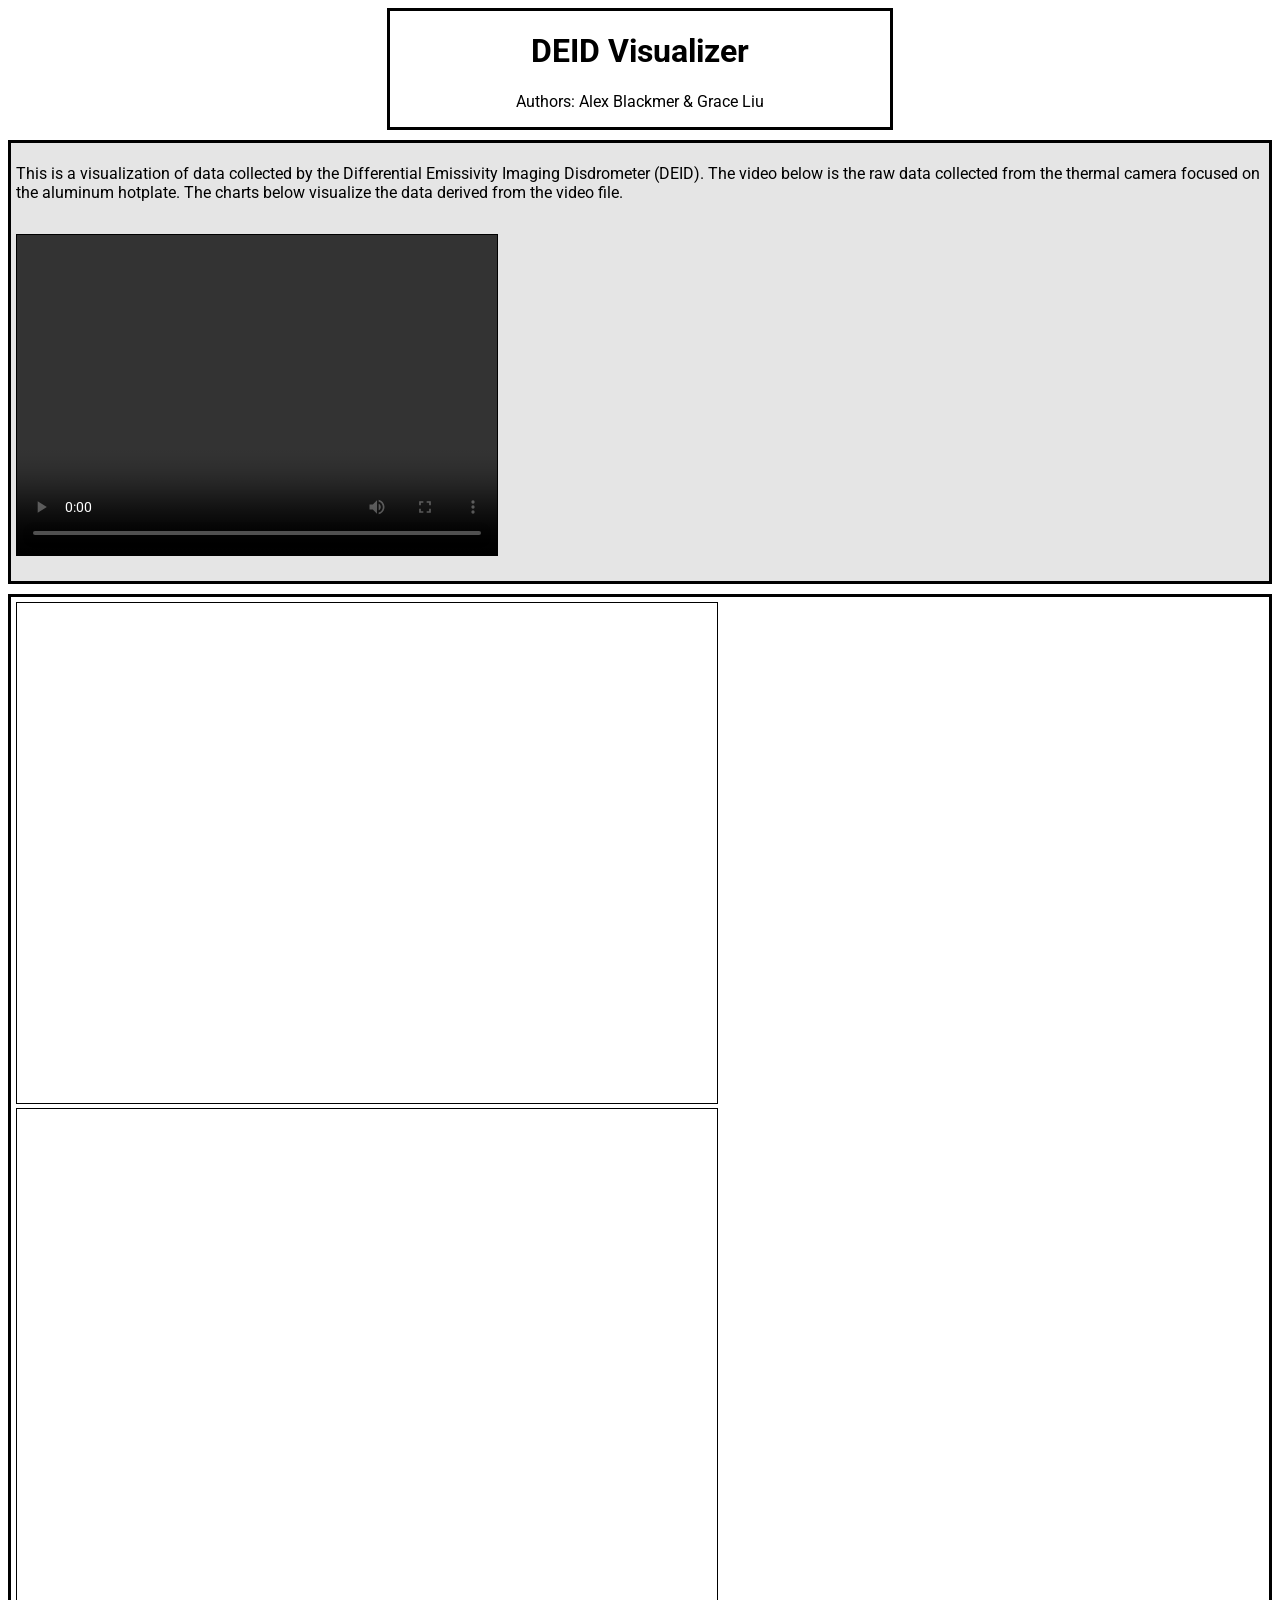
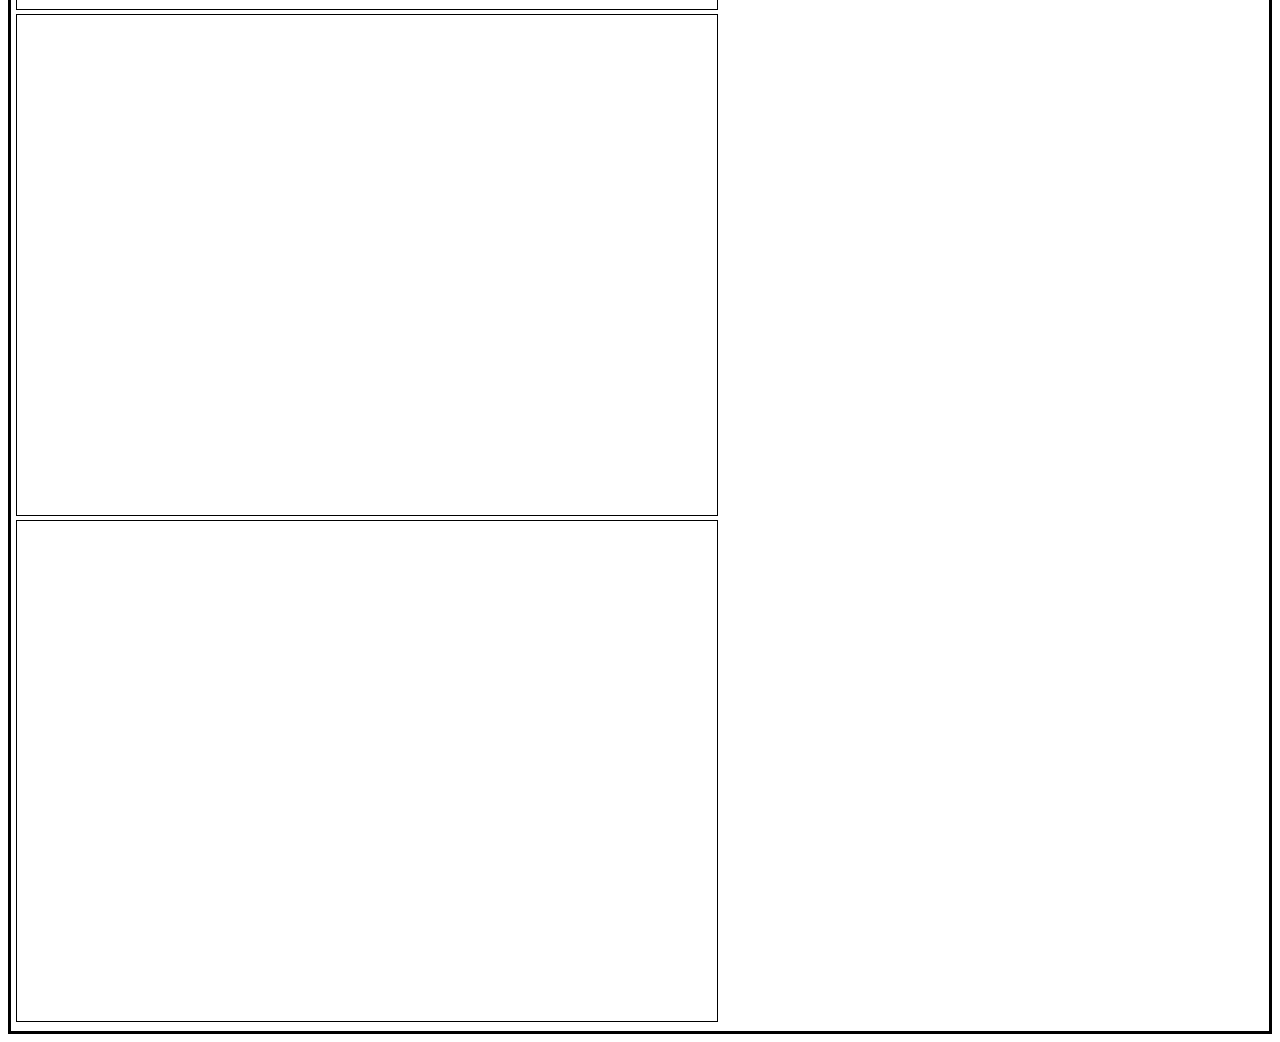
==== index.html @ 4140367d "Embedded video, added text, and added borders" ====
<!DOCTYPE html>
<html lang="en">

<head>
    <meta charset="UTF-8">
    <title>DEID Visualizer</title>

    <link rel="stylesheet" href="styles.css" />

    <script src="https://d3js.org/d3.v7.min.js"></script>
    <script src="https://d3js.org/d3-geo-projection.v4.js"></script>
    <script src="https://d3js.org/topojson.v3.js"></script>

    <script src="js/density-chart.js"></script>
    <script src="js/swe-chart.js"></script>
    <script src="js/acc-chart.js"></script>
    <script src="js/cursor.js"></script>
    <script src="js/density-height-chart.js"></script>
    <script src="js/script.js"></script>

</head>

<body>
    <div class="header">
        <h1>DEID Visualizer</h1>
        <p>Authors: Alex Blackmer & Grace Liu</p>
    </div>
    <div class = "row1">
        <p>
            This is a visualization of data collected by the Differential Emissivity Imaging Disdrometer (DEID).
            The video below is the raw data collected from the thermal camera focused on the aluminum hotplate.
            The charts below visualize the data derived from the video file.
        </p>
        <p>
            <video width="480" height="320" controls class = video>
                <source src="data/DEID-Video.MP4" type="video/mp4">
                Your browser does not support the video tag.
            </video>
        </p>
    </div>
    <div class = "row2">
        <div class="deid-div">
            <svg class="deid-chart" id="dh-chart">
            </svg>
        </div>
        <div class="deid-div">
            <svg class="deid-chart" id="density-chart">
            </svg>
        </div>
        <div class="deid-div">
            <svg class="deid-chart" id="acc-chart">
            </svg>
        </div>
        <div class="deid-div">
            <svg class="deid-chart" id="swe-chart">
            </svg>
        </div>

    </div>
</body>

</html>
---- styles.css ----
@import url('https://fonts.googleapis.com/css2?family=Roboto&display=swap');

* {
    font-family: 'Roboto', sans-serif;
}

.header {
    width: 500px;
    text-align: center;
    margin: auto auto 10px;
    border-style: solid;
}

.row1 {
    background-color: rgba(0, 0, 0, 0.1); /* Adjust the alpha value (0.5 in this example) for the desired opacity */
    display: flex;
    flex-wrap: wrap;
    padding: 5px; /* Add some padding to give space around the text */
    border-style: solid;
    margin: auto auto 10px;
}

.row2 {
    display: flex;
    flex-wrap: wrap;
    padding: 5px; /* Add some padding to give space around the text */
    border-style: solid;
}

.deid-chart {
    margin: auto auto;
    width: 700px;
    height: 500px;
    border-style: solid;
    border-width: 1px;
}

.video {
    border-style: solid;
    border-width: 1px;
    margin: auto;
}
.cursor-text {
    font-family: Roboto, sans-serif;
    font-size: 14px;
    fill: black;
}
.cursor-background {
    background-color: rgba(0, 0, 0, 0.1); /* Adjust the alpha value (0.5 in this example) for the desired opacity */
    padding: 2px; /* Add some padding to give space around the text */
}
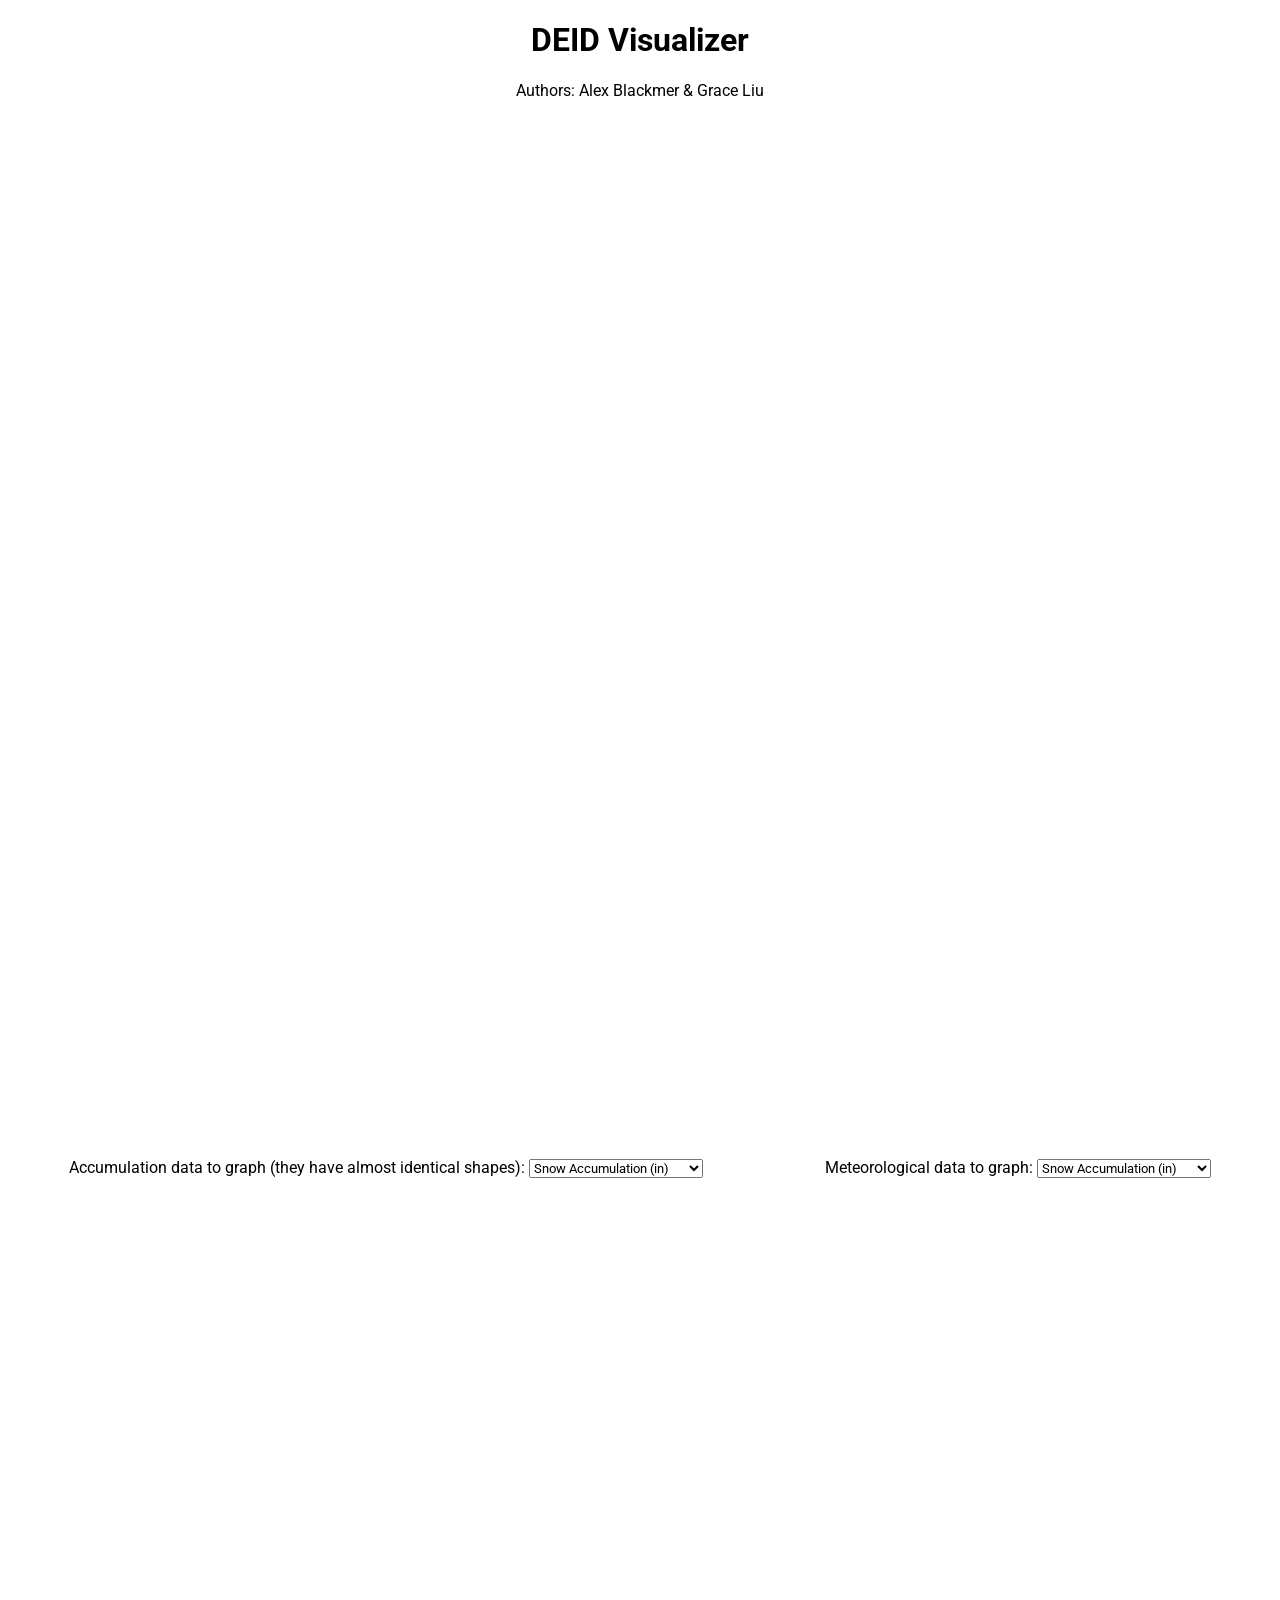
==== commit 2e1b1252: "Make accumulation graph toggleable" ====
--- a/index.html
+++ b/index.html
@@ -5,7 +5,7 @@
     <meta charset="UTF-8">
     <title>DEID Visualizer</title>
 
-    <link rel="stylesheet" href="styles.css" />
+    <link rel="stylesheet" href="styles.css"/>
 
     <script src="https://d3js.org/d3.v7.min.js"></script>
     <script src="https://d3js.org/d3-geo-projection.v4.js"></script>
@@ -21,42 +21,51 @@
 </head>
 
 <body>
-    <div class="header">
-        <h1>DEID Visualizer</h1>
-        <p>Authors: Alex Blackmer & Grace Liu</p>
+<div class="header">
+    <h1>DEID Visualizer</h1>
+    <p>Authors: Alex Blackmer & Grace Liu</p>
+</div>
+<div class="row">
+    <div class="deid-div">
+        <svg class="deid-chart" id="dh-chart">
+        </svg>
     </div>
-    <div class = "row1">
-        <p>
-            This is a visualization of data collected by the Differential Emissivity Imaging Disdrometer (DEID).
-            The video below is the raw data collected from the thermal camera focused on the aluminum hotplate.
-            The charts below visualize the data derived from the video file.
-        </p>
-        <p>
-            <video width="480" height="320" controls class = video>
-                <source src="data/DEID-Video.MP4" type="video/mp4">
-                Your browser does not support the video tag.
-            </video>
-        </p>
+    <div class="deid-div">
+        <svg class="deid-chart" id="density-chart">
+        </svg>
     </div>
-    <div class = "row2">
-        <div class="deid-div">
-            <svg class="deid-chart" id="dh-chart">
-            </svg>
-        </div>
-        <div class="deid-div">
-            <svg class="deid-chart" id="density-chart">
-            </svg>
-        </div>
-        <div class="deid-div">
-            <svg class="deid-chart" id="acc-chart">
-            </svg>
-        </div>
-        <div class="deid-div">
-            <svg class="deid-chart" id="swe-chart">
-            </svg>
-        </div>
+</div>
+<div class="row">
+    <div class="toggle">
+        <span>
+          <label>Accumulation data to graph (they have almost identical shapes):</label>
+          <select id="acc_data">
+            <option selected value="acc_snow">Snow Accumulation (in)</option>
+            <option value="acc_swe">Snow Water Equivalent (in)</option>
+          </select>
+        </span>
+    </div>
+    <div class="toggle">
+        <span>
+          <label>Meteorological data to graph:</label>
+          <select id="met_data">
+            <option selected value="acc_snow">Snow Accumulation (in)</option>
+            <option value="acc_swe">Snow Water Equivalent (in)</option>
+          </select>
+        </span>
+    </div>
+</div>
+<div class="row">
+    <div class="deid-div">
+        <svg class="deid-chart" id="acc-chart">
+        </svg>
+    </div>
+    <div class="deid-div">
+        <svg class="deid-chart" id="swe-chart">
+        </svg>
+    </div>
 
-    </div>
+</div>
 </body>
 
 </html>
--- a/styles.css
+++ b/styles.css
@@ -5,41 +5,27 @@
 }
 
 .header {
-    width: 500px;
+    width: 600px;
     text-align: center;
-    margin: auto auto 10px;
-    border-style: solid;
+    margin: auto auto 50px;
 }
 
-.row1 {
-    background-color: rgba(0, 0, 0, 0.1); /* Adjust the alpha value (0.5 in this example) for the desired opacity */
+.row {
     display: flex;
     flex-wrap: wrap;
-    padding: 5px; /* Add some padding to give space around the text */
-    border-style: solid;
-    margin: auto auto 10px;
-}
-
-.row2 {
-    display: flex;
-    flex-wrap: wrap;
-    padding: 5px; /* Add some padding to give space around the text */
-    border-style: solid;
+    justify-content: center;
 }
 
 .deid-chart {
-    margin: auto auto;
+    margin: auto;
     width: 700px;
     height: 500px;
-    border-style: solid;
-    border-width: 1px;
 }
 
-.video {
-    border-style: solid;
-    border-width: 1px;
+.toggle {
     margin: auto;
 }
+
 .cursor-text {
     font-family: Roboto, sans-serif;
     font-size: 14px;
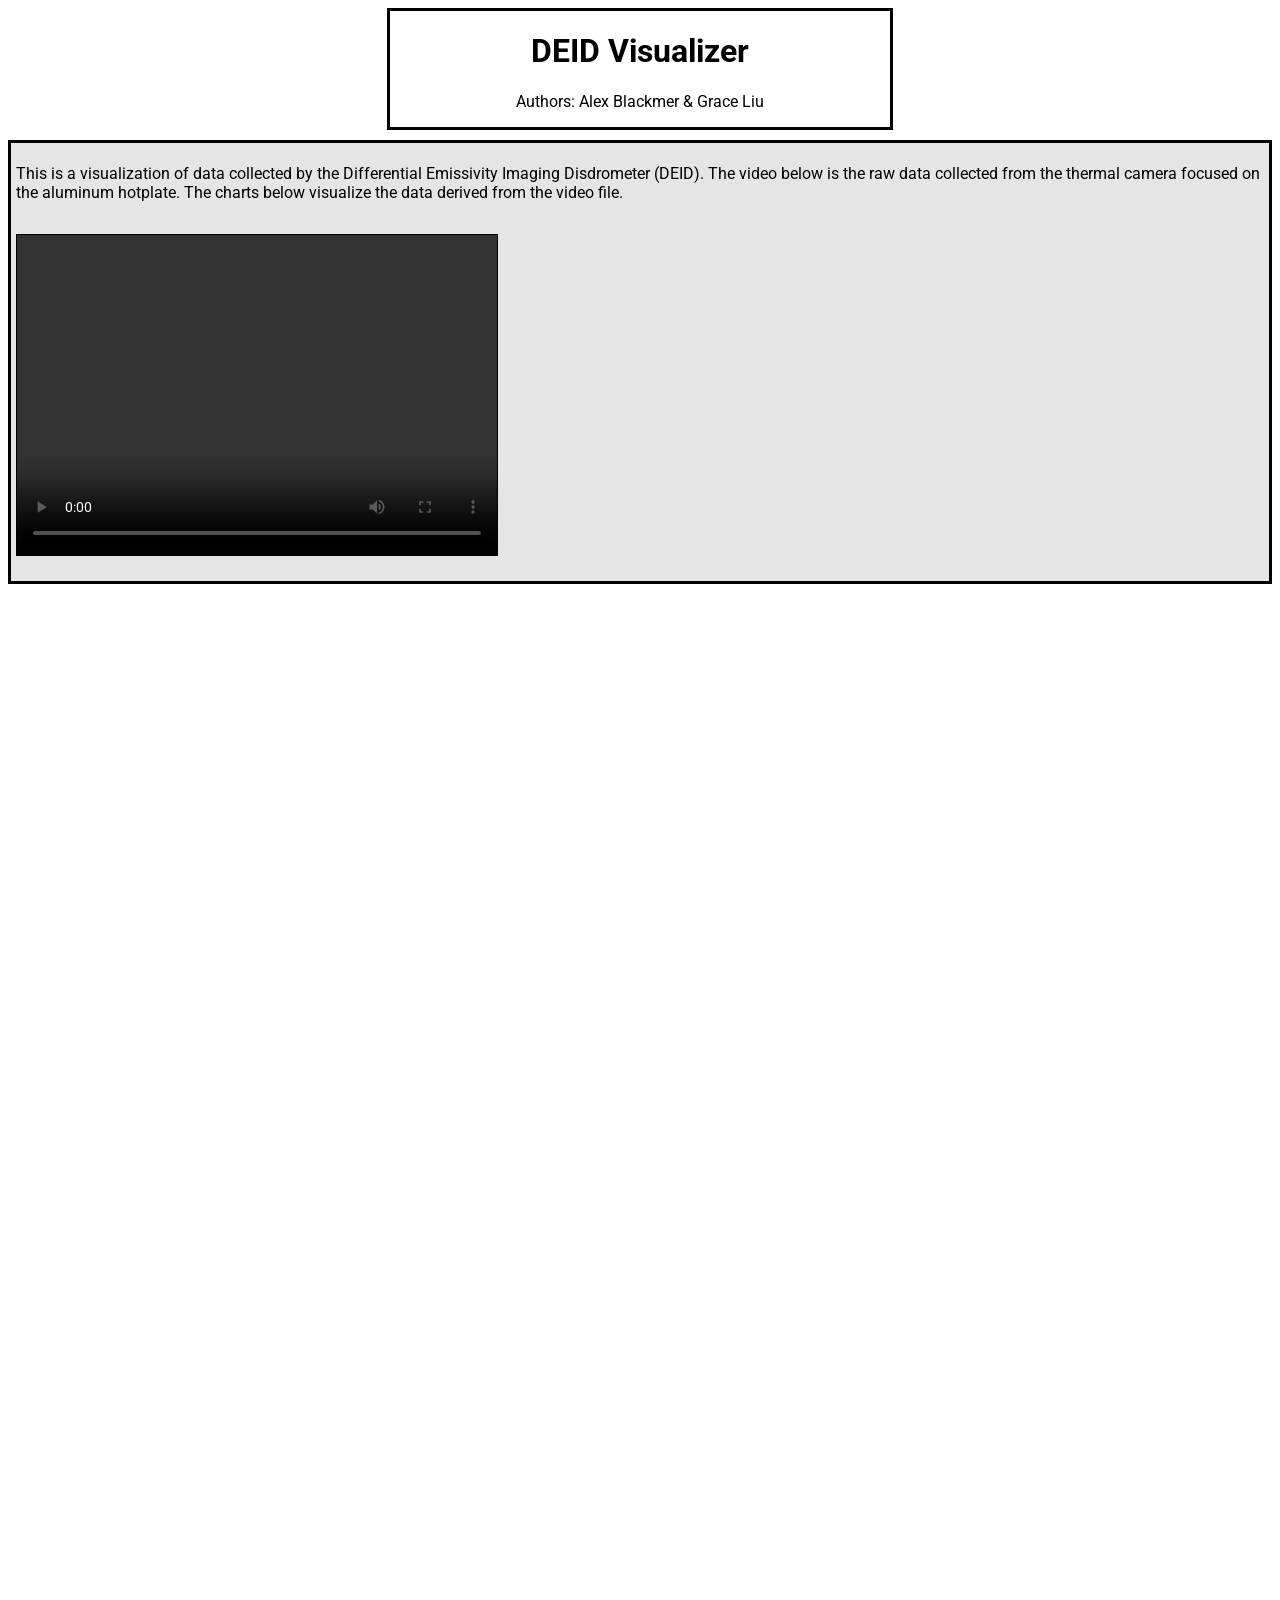
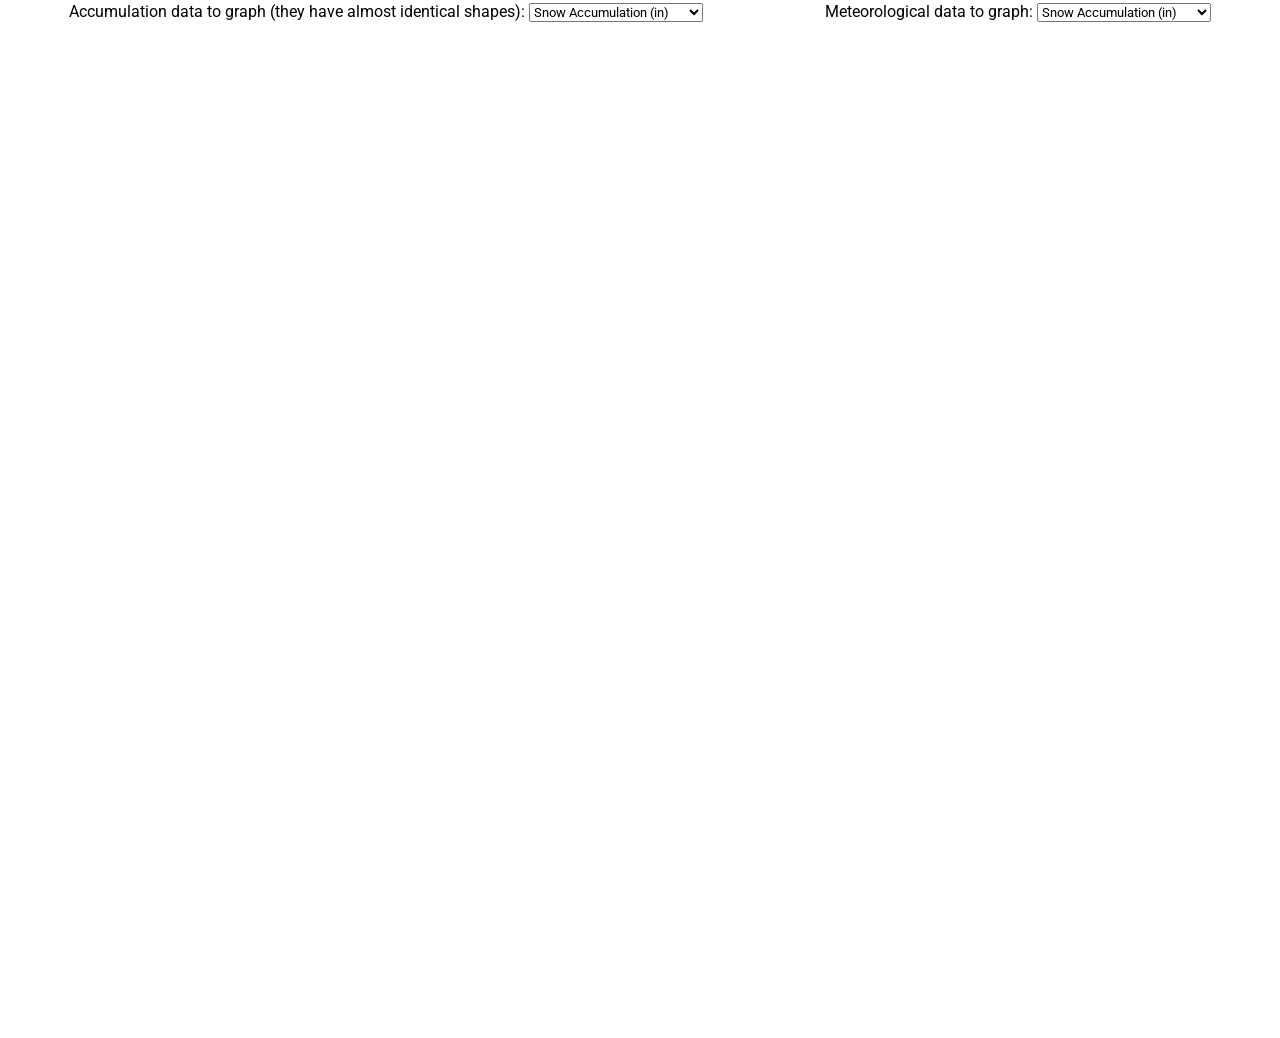
==== commit c5f4de82: "Bad merge practices" ====
--- a/index.html
+++ b/index.html
@@ -11,6 +11,7 @@
     <script src="https://d3js.org/d3-geo-projection.v4.js"></script>
     <script src="https://d3js.org/topojson.v3.js"></script>
 
+<!--    <script src="js/video.js"></script>-->
     <script src="js/density-chart.js"></script>
     <script src="js/swe-chart.js"></script>
     <script src="js/acc-chart.js"></script>
@@ -25,6 +26,21 @@
     <h1>DEID Visualizer</h1>
     <p>Authors: Alex Blackmer & Grace Liu</p>
 </div>
+<div class = "row1">
+    <p>
+        This is a visualization of data collected by the Differential Emissivity Imaging Disdrometer (DEID).
+        The video below is the raw data collected from the thermal camera focused on the aluminum hotplate.
+        The charts below visualize the data derived from the video file.
+    </p>
+    <p>
+        <video width="480" height="320" controls class = video>
+            <source src="data/DEID-Video.MP4" type="video/mp4">
+            Your browser does not support the video tag.
+        </video>
+    </p>
+</div>
+
+
 <div class="row">
     <div class="deid-div">
         <svg class="deid-chart" id="dh-chart">
@@ -64,7 +80,6 @@
         <svg class="deid-chart" id="swe-chart">
         </svg>
     </div>
-
 </div>
 </body>
 
--- a/styles.css
+++ b/styles.css
@@ -5,27 +5,46 @@
 }
 
 .header {
-    width: 600px;
+    width: 500px;
     text-align: center;
-    margin: auto auto 50px;
+    margin: auto auto 10px;
+    border-style: solid;
+}
+
+.row1 {
+    background-color: rgba(0, 0, 0, 0.1); /* Adjust the alpha value (0.5 in this example) for the desired opacity */
+    display: flex;
+    flex-wrap: wrap;
+    padding: 5px; /* Add some padding to give space around the text */
+    border-style: solid;
+    margin: auto auto 10px;
 }
 
 .row {
     display: flex;
     flex-wrap: wrap;
     justify-content: center;
+    /*padding: 5px; !* Add some padding to give space around the text *!*/
+    /*border-style: solid;*/
 }
 
 .deid-chart {
-    margin: auto;
+    margin: auto auto;
     width: 700px;
     height: 500px;
+    /*border-style: solid;*/
+    /*border-width: 1px;*/
 }
 
 .toggle {
     margin: auto;
 }
 
+.video {
+    border-style: solid;
+    border-width: 1px;
+    margin: auto;
+}
 .cursor-text {
     font-family: Roboto, sans-serif;
     font-size: 14px;
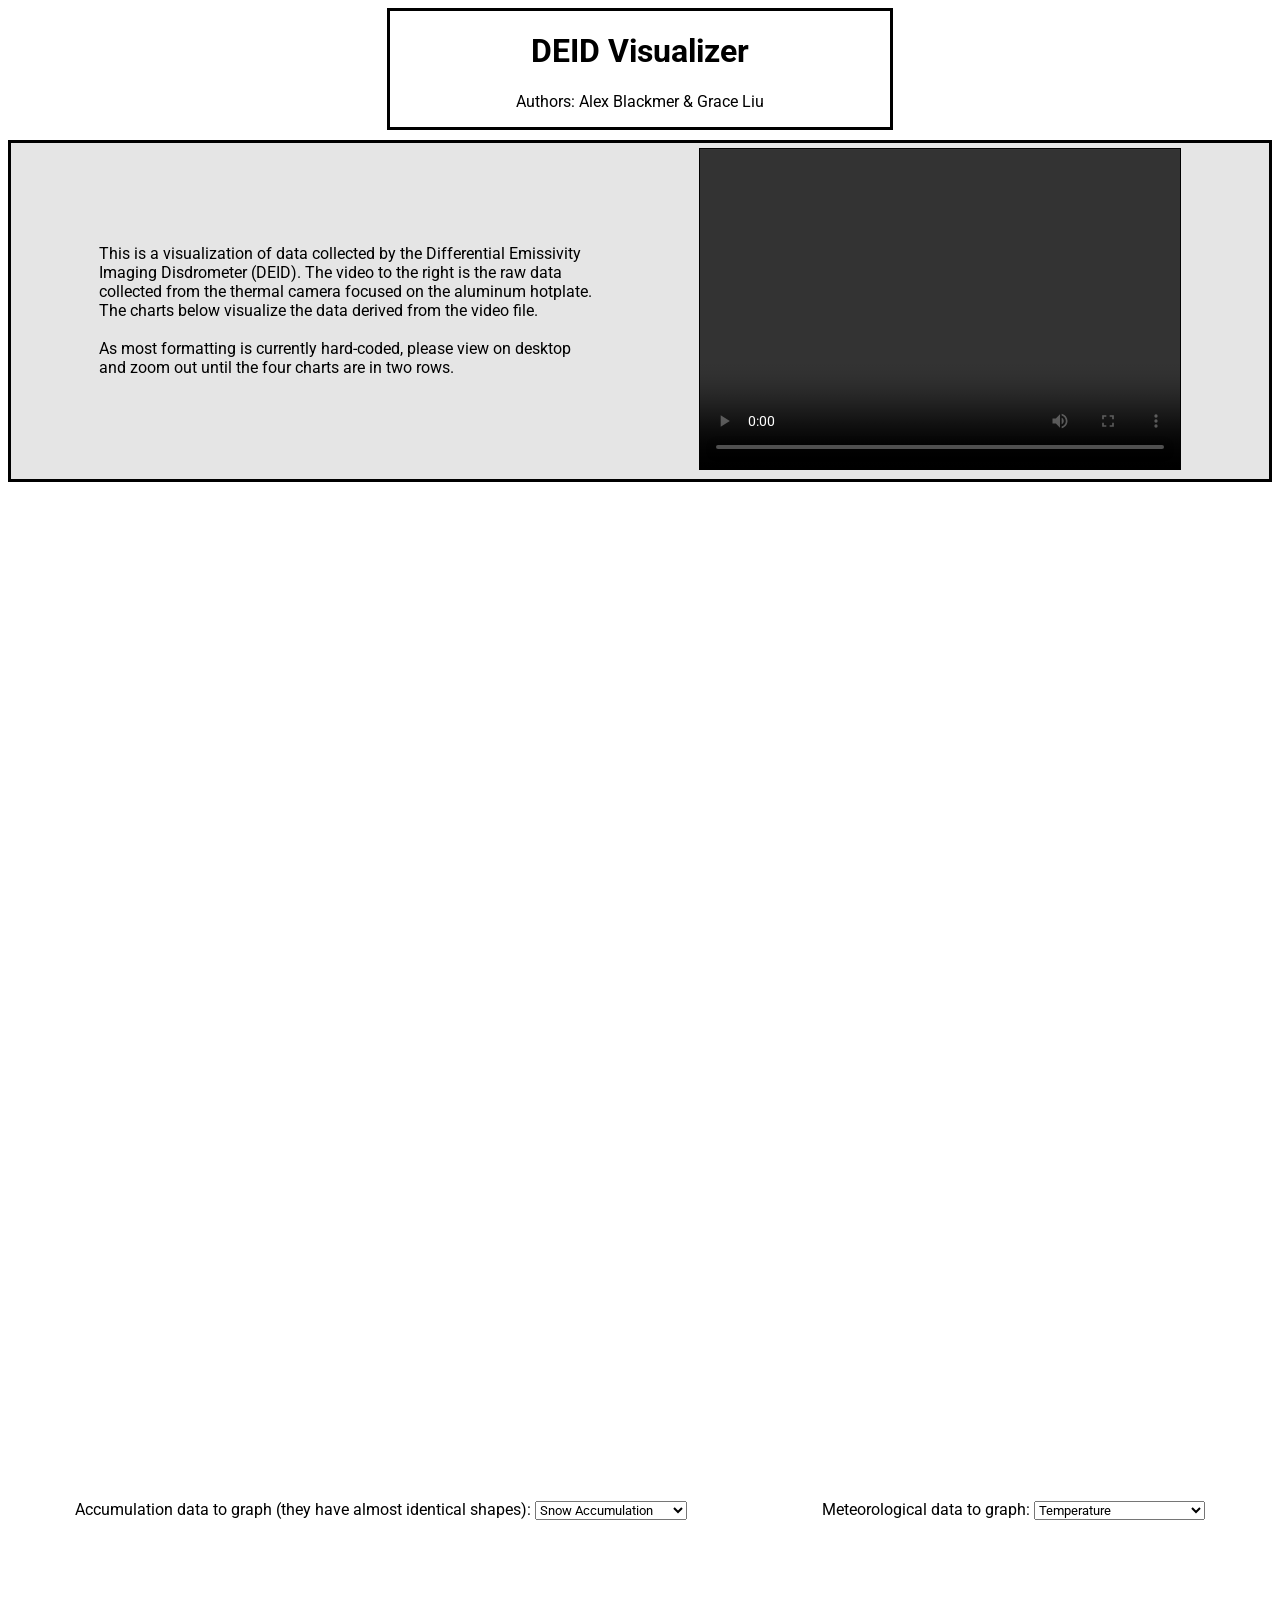
==== commit 9aa1ff2d: "Add met variable dropdown and update all labels. Format a bit" ====
--- a/index.html
+++ b/index.html
@@ -13,7 +13,7 @@
 
 <!--    <script src="js/video.js"></script>-->
     <script src="js/density-chart.js"></script>
-    <script src="js/swe-chart.js"></script>
+    <script src="js/met-chart.js"></script>
     <script src="js/acc-chart.js"></script>
     <script src="js/cursor.js"></script>
     <script src="js/density-height-chart.js"></script>
@@ -27,17 +27,21 @@
     <p>Authors: Alex Blackmer & Grace Liu</p>
 </div>
 <div class = "row1">
-    <p>
-        This is a visualization of data collected by the Differential Emissivity Imaging Disdrometer (DEID).
-        The video below is the raw data collected from the thermal camera focused on the aluminum hotplate.
-        The charts below visualize the data derived from the video file.
-    </p>
-    <p>
+    <div style="width:500px; padding-right:100px;">
+        <p>
+            This is a visualization of data collected by the Differential Emissivity Imaging Disdrometer (DEID).
+            The video to the right is the raw data collected from the thermal camera focused on the aluminum hotplate.
+            The charts below visualize the data derived from the video file.<br/><br/>
+
+            As most formatting is currently hard-coded, please view on desktop and zoom out until the four charts are in two rows.
+        </p>
+    </div>
+    <div>
         <video width="480" height="320" controls class = video>
             <source src="data/DEID-Video.MP4" type="video/mp4">
             Your browser does not support the video tag.
         </video>
-    </p>
+    </div>
 </div>
 
 
@@ -56,8 +60,8 @@
         <span>
           <label>Accumulation data to graph (they have almost identical shapes):</label>
           <select id="acc_data">
-            <option selected value="acc_snow">Snow Accumulation (in)</option>
-            <option value="acc_swe">Snow Water Equivalent (in)</option>
+            <option selected value="acc_snow">Snow Accumulation</option>
+            <option value="acc_swe">Snow Water Equivalent</option>
           </select>
         </span>
     </div>
@@ -65,8 +69,10 @@
         <span>
           <label>Meteorological data to graph:</label>
           <select id="met_data">
-            <option selected value="acc_snow">Snow Accumulation (in)</option>
-            <option value="acc_swe">Snow Water Equivalent (in)</option>
+            <option selected value="met_temp">Temperature</option>
+            <option value="met_depth">Snow Depth</option>
+            <option value="met_int">Snow Interval</option>
+            <option value="met_precip">Accumulated Precipitation</option>
           </select>
         </span>
     </div>
@@ -77,7 +83,7 @@
         </svg>
     </div>
     <div class="deid-div">
-        <svg class="deid-chart" id="swe-chart">
+        <svg class="deid-chart" id="met-chart">
         </svg>
     </div>
 </div>
--- a/styles.css
+++ b/styles.css
@@ -15,6 +15,8 @@
     background-color: rgba(0, 0, 0, 0.1); /* Adjust the alpha value (0.5 in this example) for the desired opacity */
     display: flex;
     flex-wrap: wrap;
+    justify-content: center;
+    align-items: center;
     padding: 5px; /* Add some padding to give space around the text */
     border-style: solid;
     margin: auto auto 10px;
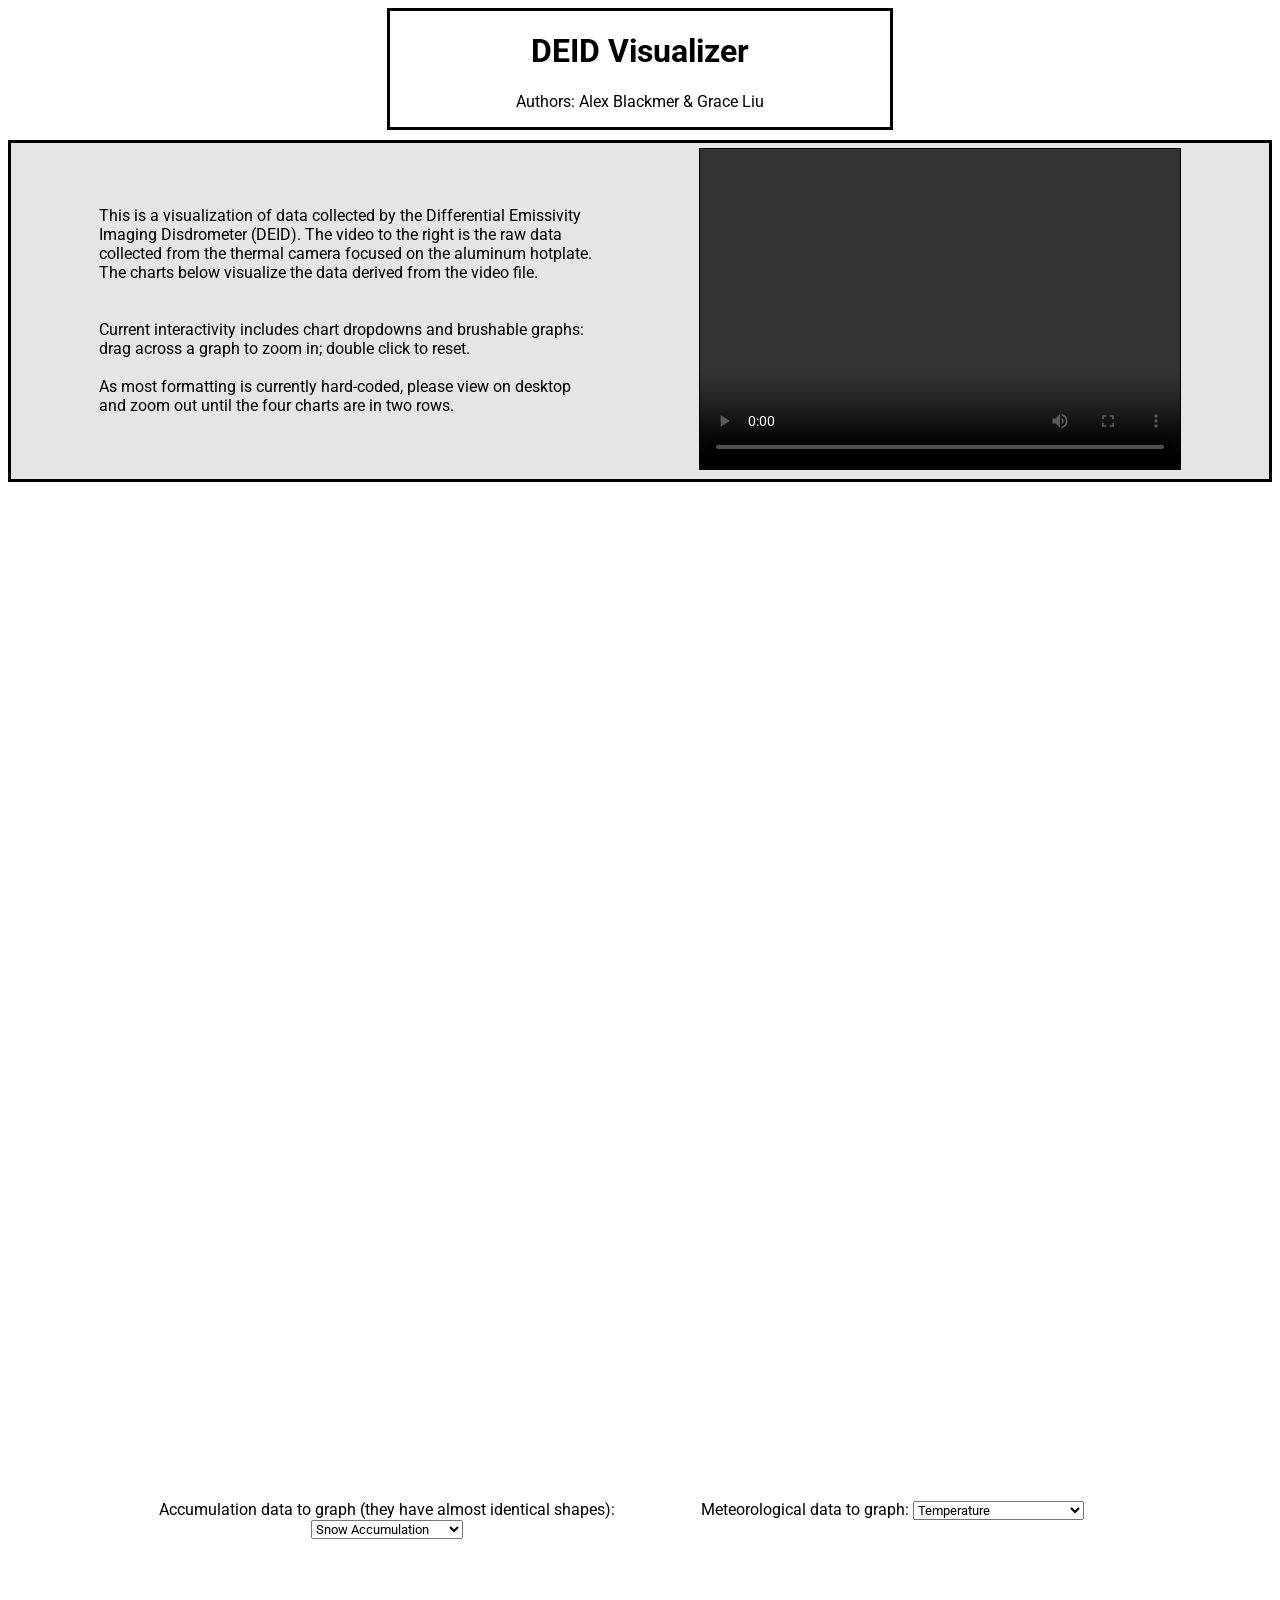
==== commit 8ad60bc6: "Add enough text for the milestone" ====
--- a/index.html
+++ b/index.html
@@ -31,7 +31,9 @@
         <p>
             This is a visualization of data collected by the Differential Emissivity Imaging Disdrometer (DEID).
             The video to the right is the raw data collected from the thermal camera focused on the aluminum hotplate.
-            The charts below visualize the data derived from the video file.<br/><br/>
+            The charts below visualize the data derived from the video file.<br/><br/><br/>
+
+            Current interactivity includes chart dropdowns and brushable graphs: drag across a graph to zoom in; double click to reset.<br/><br/>
 
             As most formatting is currently hard-coded, please view on desktop and zoom out until the four charts are in two rows.
         </p>
--- a/styles.css
+++ b/styles.css
@@ -39,7 +39,8 @@
 }
 
 .toggle {
-    margin: auto;
+    width: 40%;
+    text-align: center;
 }
 
 .video {
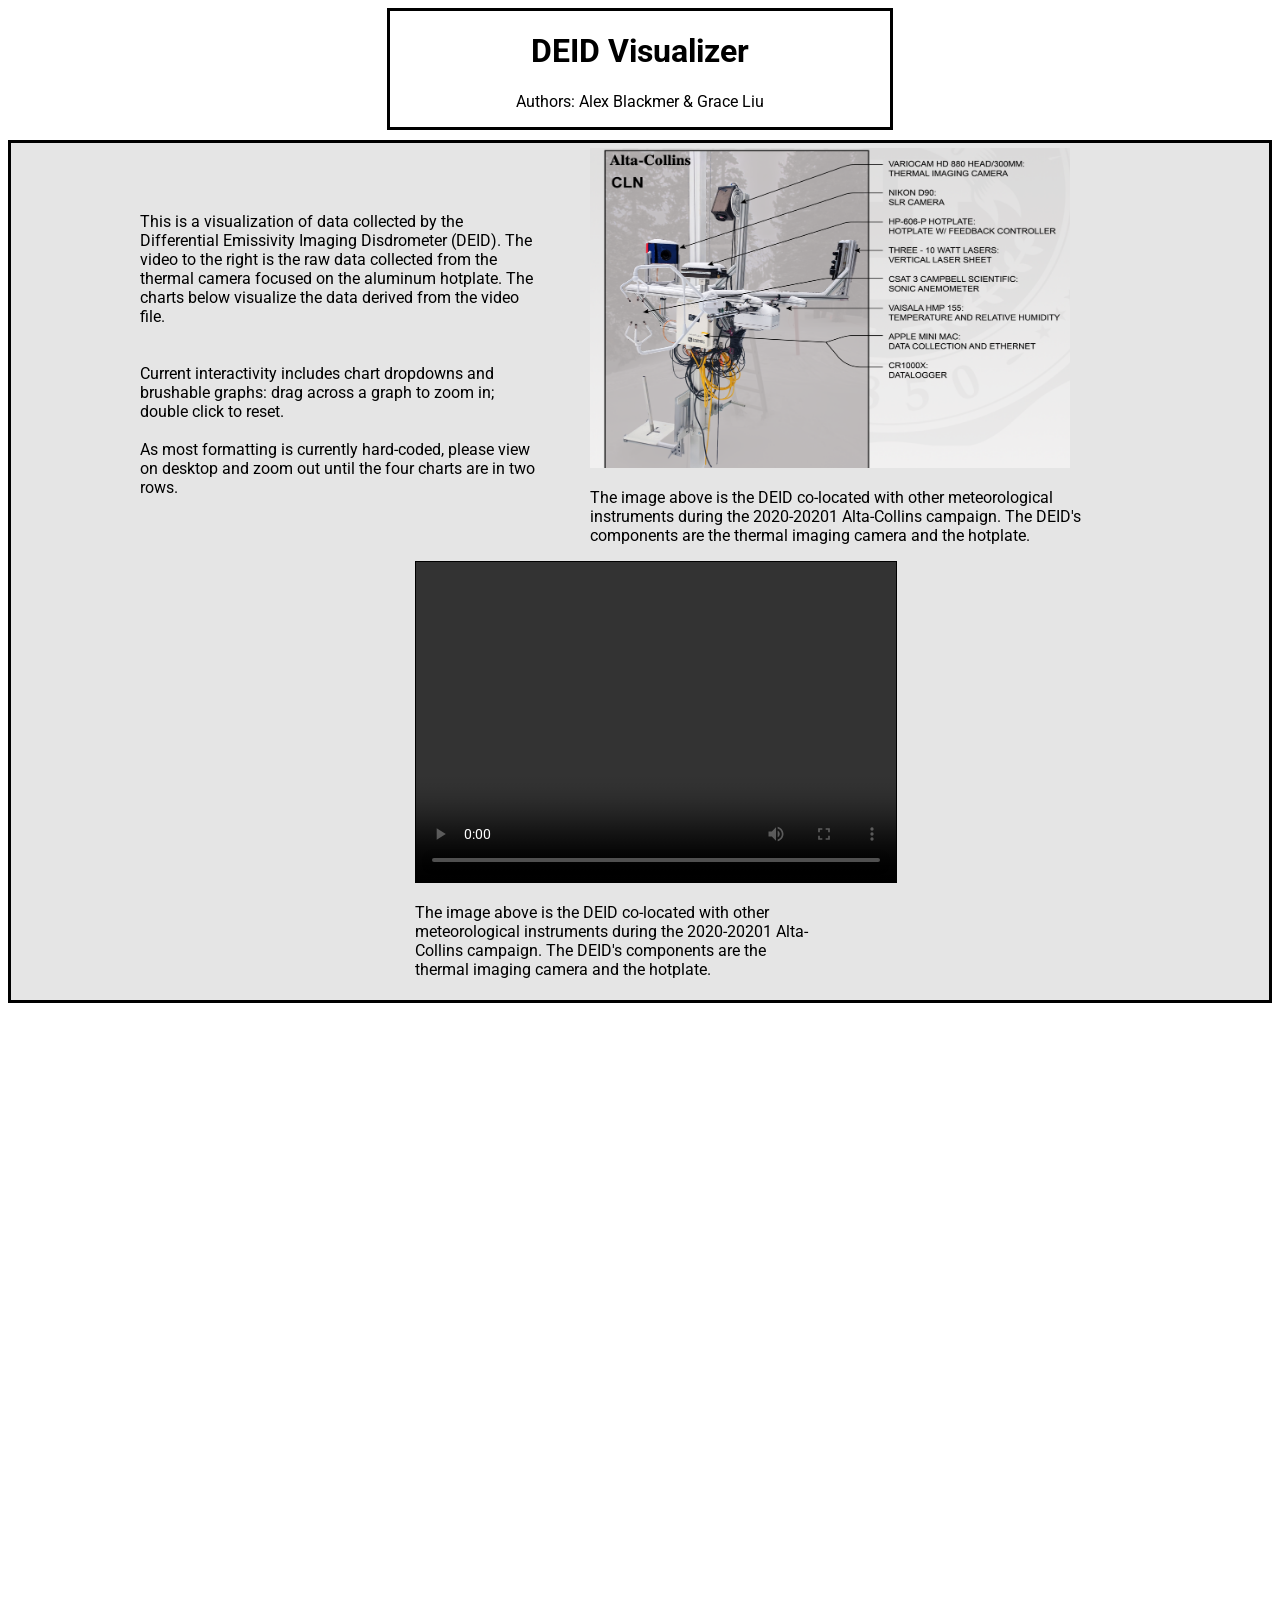
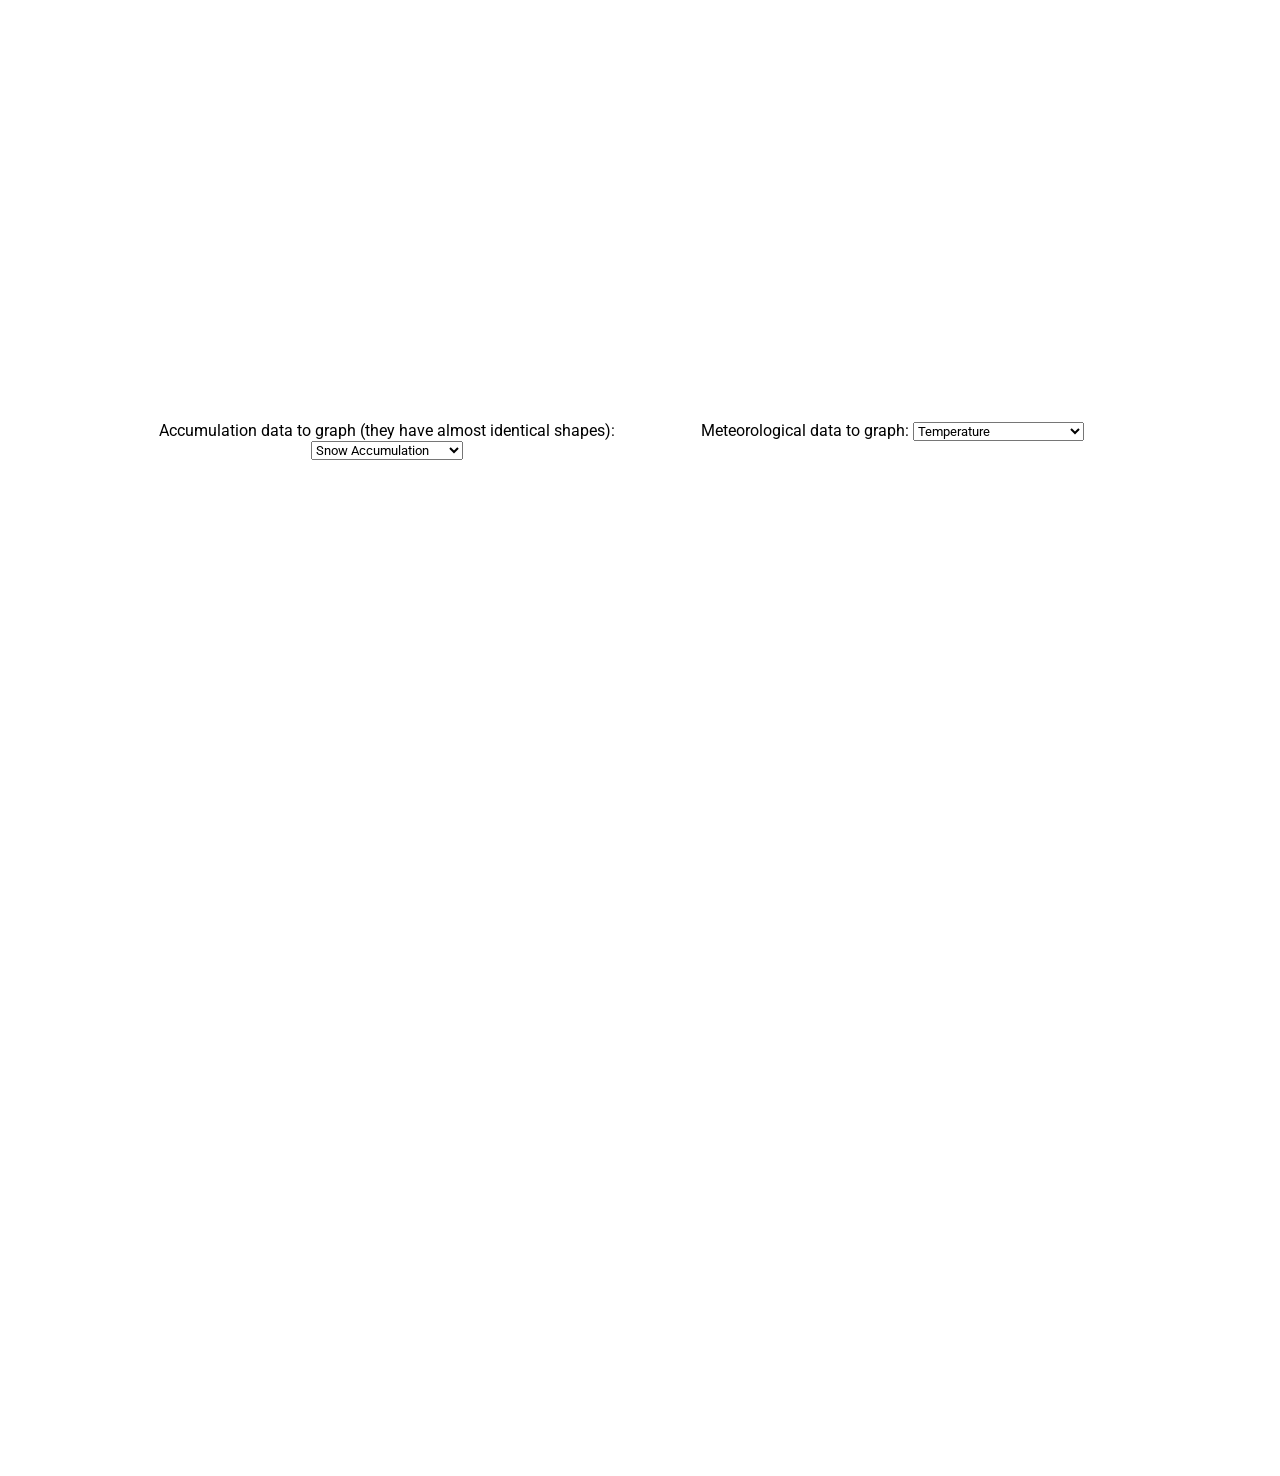
==== commit 54b55f42: "Added photo and cursor" ====
--- a/index.html
+++ b/index.html
@@ -27,7 +27,7 @@
     <p>Authors: Alex Blackmer & Grace Liu</p>
 </div>
 <div class = "row1">
-    <div style="width:500px; padding-right:100px;">
+    <div style="width:400px; padding-right:50px;">
         <p>
             This is a visualization of data collected by the Differential Emissivity Imaging Disdrometer (DEID).
             The video to the right is the raw data collected from the thermal camera focused on the aluminum hotplate.
@@ -38,11 +38,22 @@
             As most formatting is currently hard-coded, please view on desktop and zoom out until the four charts are in two rows.
         </p>
     </div>
-    <div>
+    <div style="width:500px; padding-right:50px;">
+        <img src="data/ALTA_Set_Up.png" alt="Instrument Set Up" width="480" height="320">
+        <p>
+            The image above is the DEID co-located with other meteorological instruments during the 2020-20201 Alta-Collins
+            campaign. The DEID's components are the thermal imaging camera and the hotplate.
+        </p>
+    </div>
+    <div style="width:400px; padding-right:50px;">
         <video width="480" height="320" controls class = video>
             <source src="data/DEID-Video.MP4" type="video/mp4">
             Your browser does not support the video tag.
         </video>
+        <p>
+            The image above is the DEID co-located with other meteorological instruments during the 2020-20201 Alta-Collins
+            campaign. The DEID's components are the thermal imaging camera and the hotplate.
+        </p>
     </div>
 </div>
 
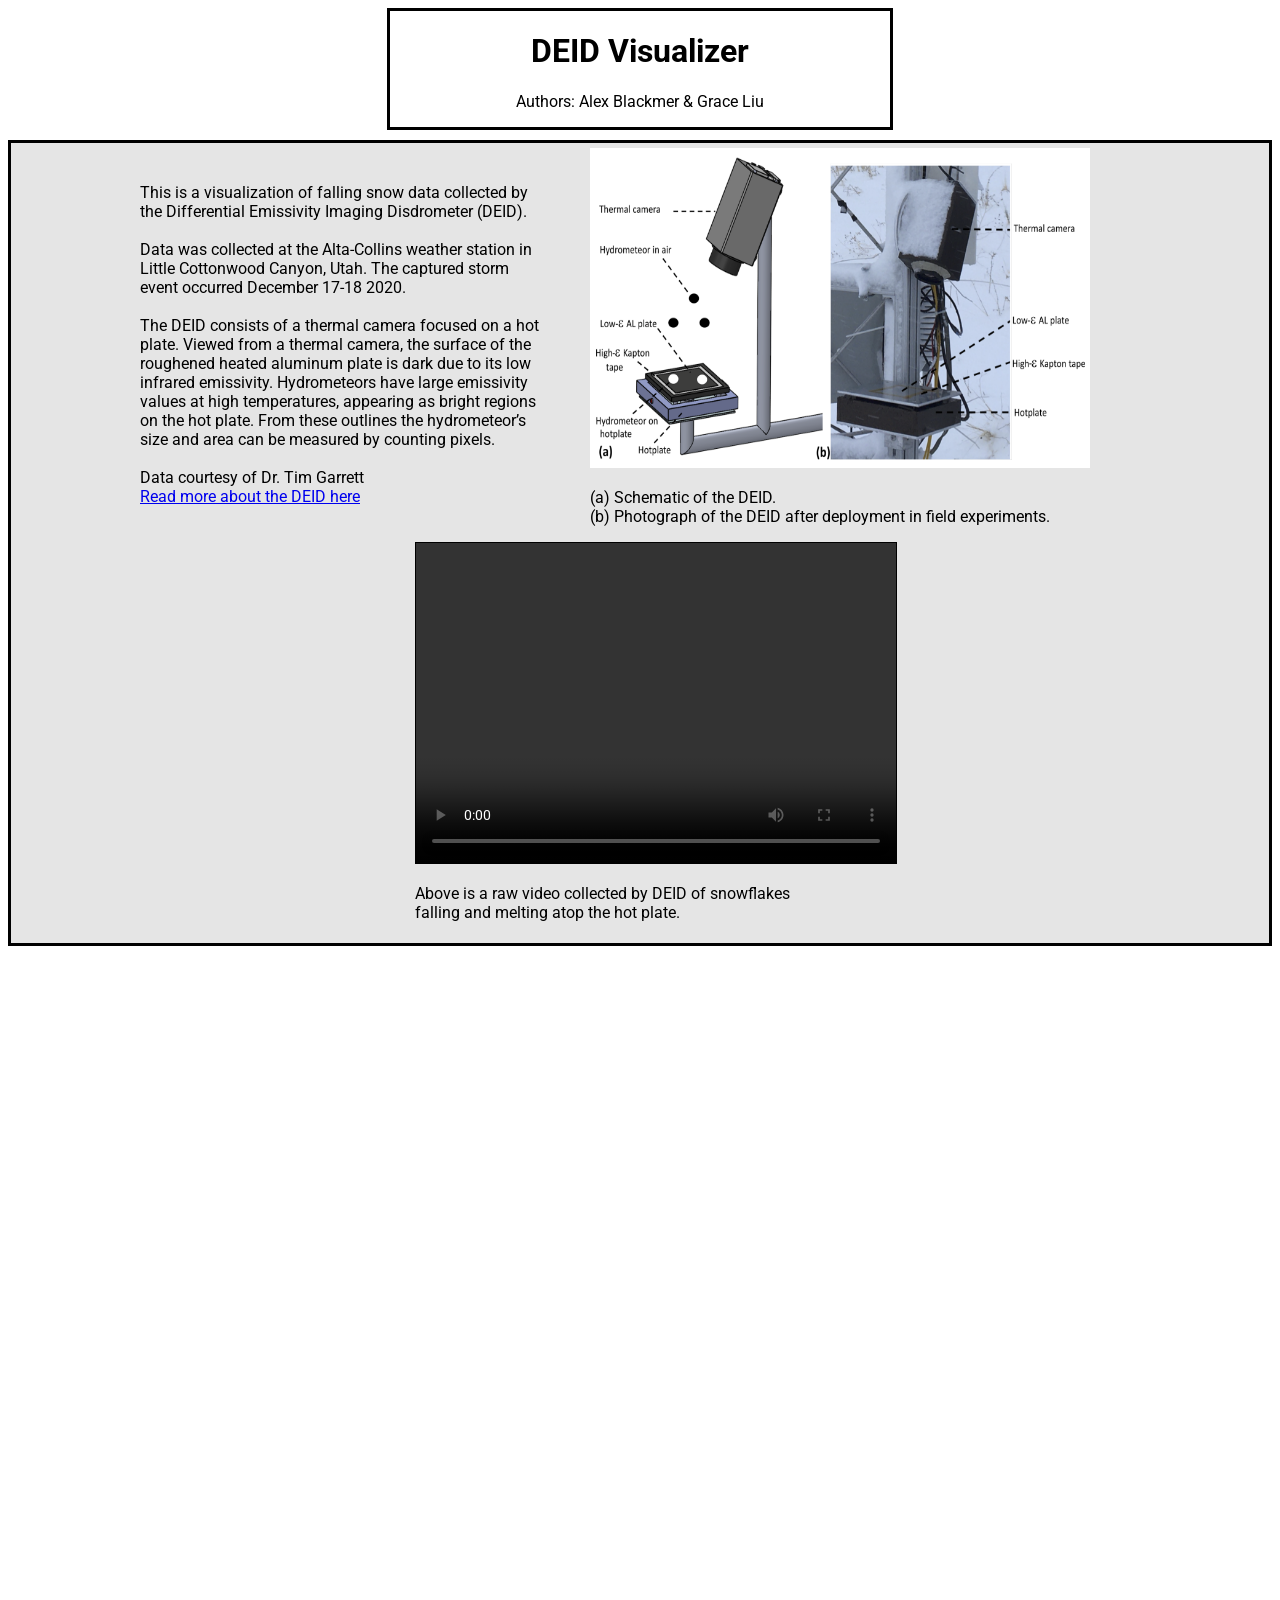
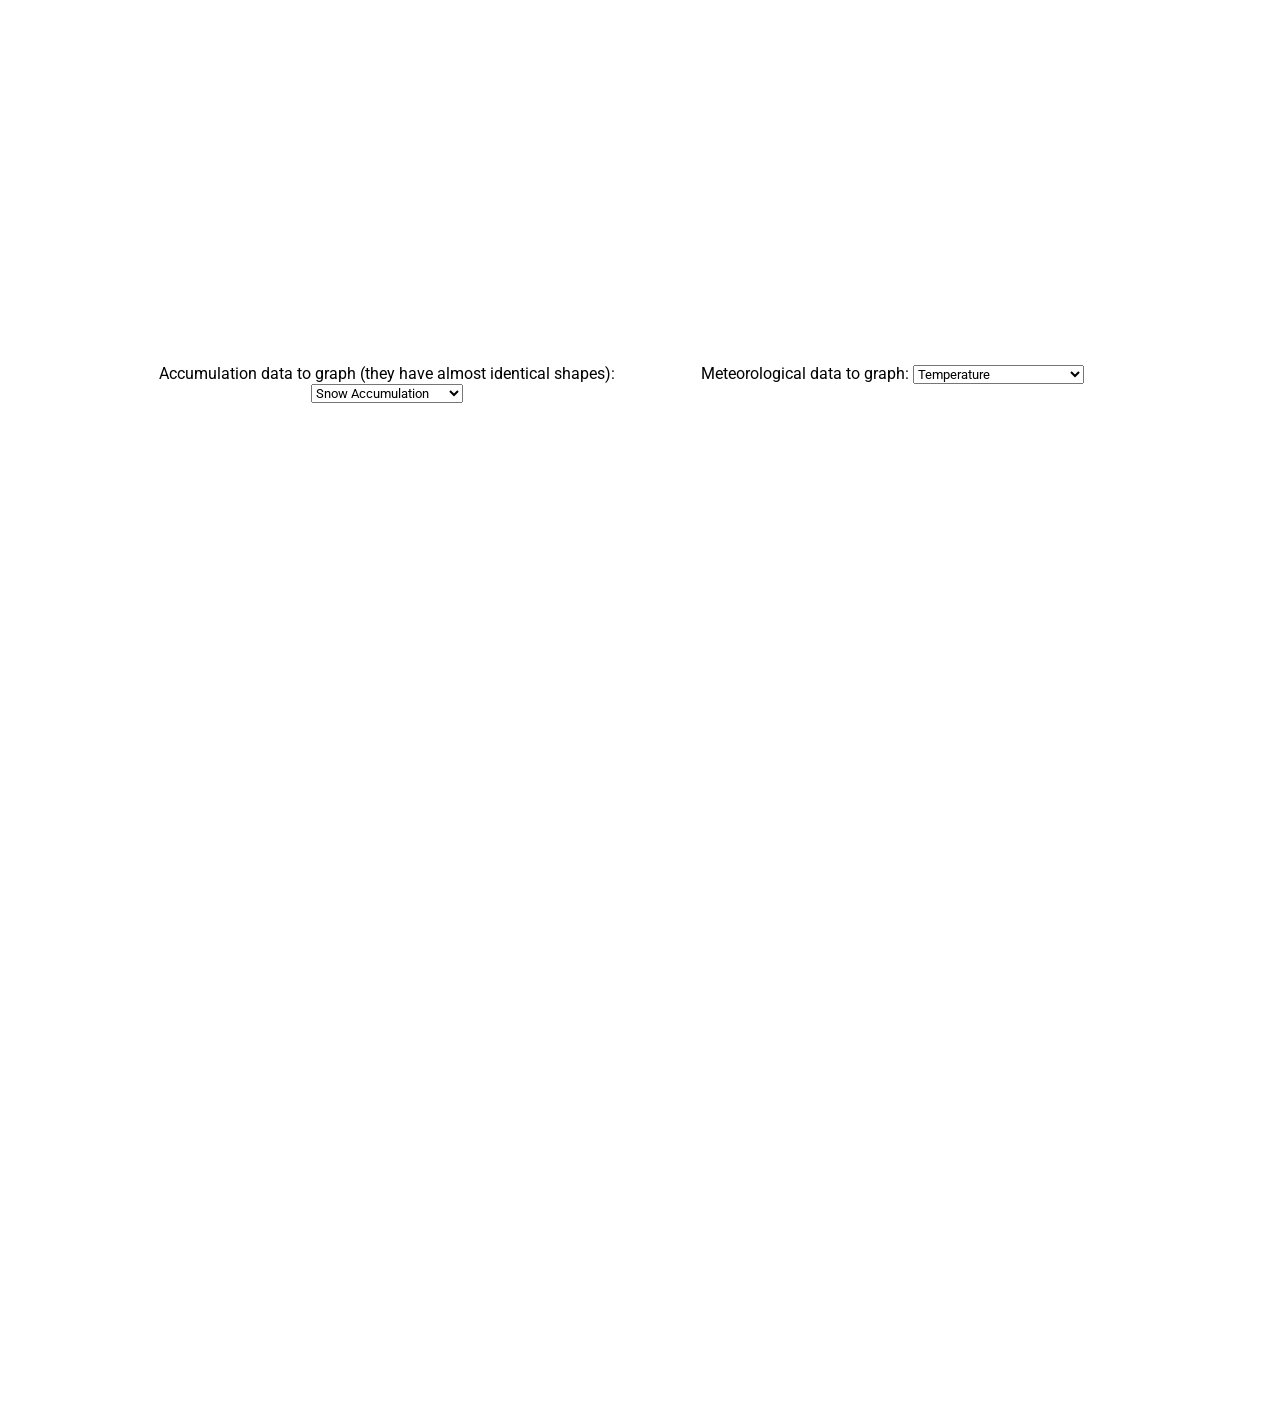
==== commit aaa214d9: "Updated photo and informational blurb" ====
--- a/index.html
+++ b/index.html
@@ -29,20 +29,27 @@
 <div class = "row1">
     <div style="width:400px; padding-right:50px;">
         <p>
-            This is a visualization of data collected by the Differential Emissivity Imaging Disdrometer (DEID).
-            The video to the right is the raw data collected from the thermal camera focused on the aluminum hotplate.
-            The charts below visualize the data derived from the video file.<br/><br/><br/>
-
-            Current interactivity includes chart dropdowns and brushable graphs: drag across a graph to zoom in; double click to reset.<br/><br/>
-
-            As most formatting is currently hard-coded, please view on desktop and zoom out until the four charts are in two rows.
+            This is a visualization of falling snow data collected by the Differential Emissivity Imaging Disdrometer (DEID).
+            <br/><br/>
+            Data was collected at the Alta-Collins weather station in Little Cottonwood Canyon, Utah.
+            The captured storm event occurred December 17-18 2020.
+            <br/><br/>
+            The DEID consists of a thermal camera focused on a hot plate. Viewed from a thermal camera, the surface of the roughened heated aluminum plate  is dark due to
+            its low infrared emissivity. Hydrometeors have large emissivity values at high temperatures, appearing as bright regions on the hot plate.
+            From these outlines the hydrometeor’s size and area can be measured by counting pixels.
+            <br/><br/>
+            Data courtesy of Dr. Tim Garrett
+            <br/>
+            <a href="https://par.nsf.gov/servlets/purl/10323155" target="_blank">Read more about the DEID here</a>
         </p>
     </div>
     <div style="width:500px; padding-right:50px;">
-        <img src="data/ALTA_Set_Up.png" alt="Instrument Set Up" width="480" height="320">
+        <img src="data/DEID_Set_Up.png" alt="Instrument Set Up" width="500" height="320">
         <p>
-            The image above is the DEID co-located with other meteorological instruments during the 2020-20201 Alta-Collins
-            campaign. The DEID's components are the thermal imaging camera and the hotplate.
+            (a) Schematic of the DEID.
+            <br/>
+            (b) Photograph of the DEID after deployment in field
+            experiments.
         </p>
     </div>
     <div style="width:400px; padding-right:50px;">
@@ -51,8 +58,7 @@
             Your browser does not support the video tag.
         </video>
         <p>
-            The image above is the DEID co-located with other meteorological instruments during the 2020-20201 Alta-Collins
-            campaign. The DEID's components are the thermal imaging camera and the hotplate.
+            Above is a raw video collected by DEID of snowflakes falling and melting atop the hot plate.
         </p>
     </div>
 </div>
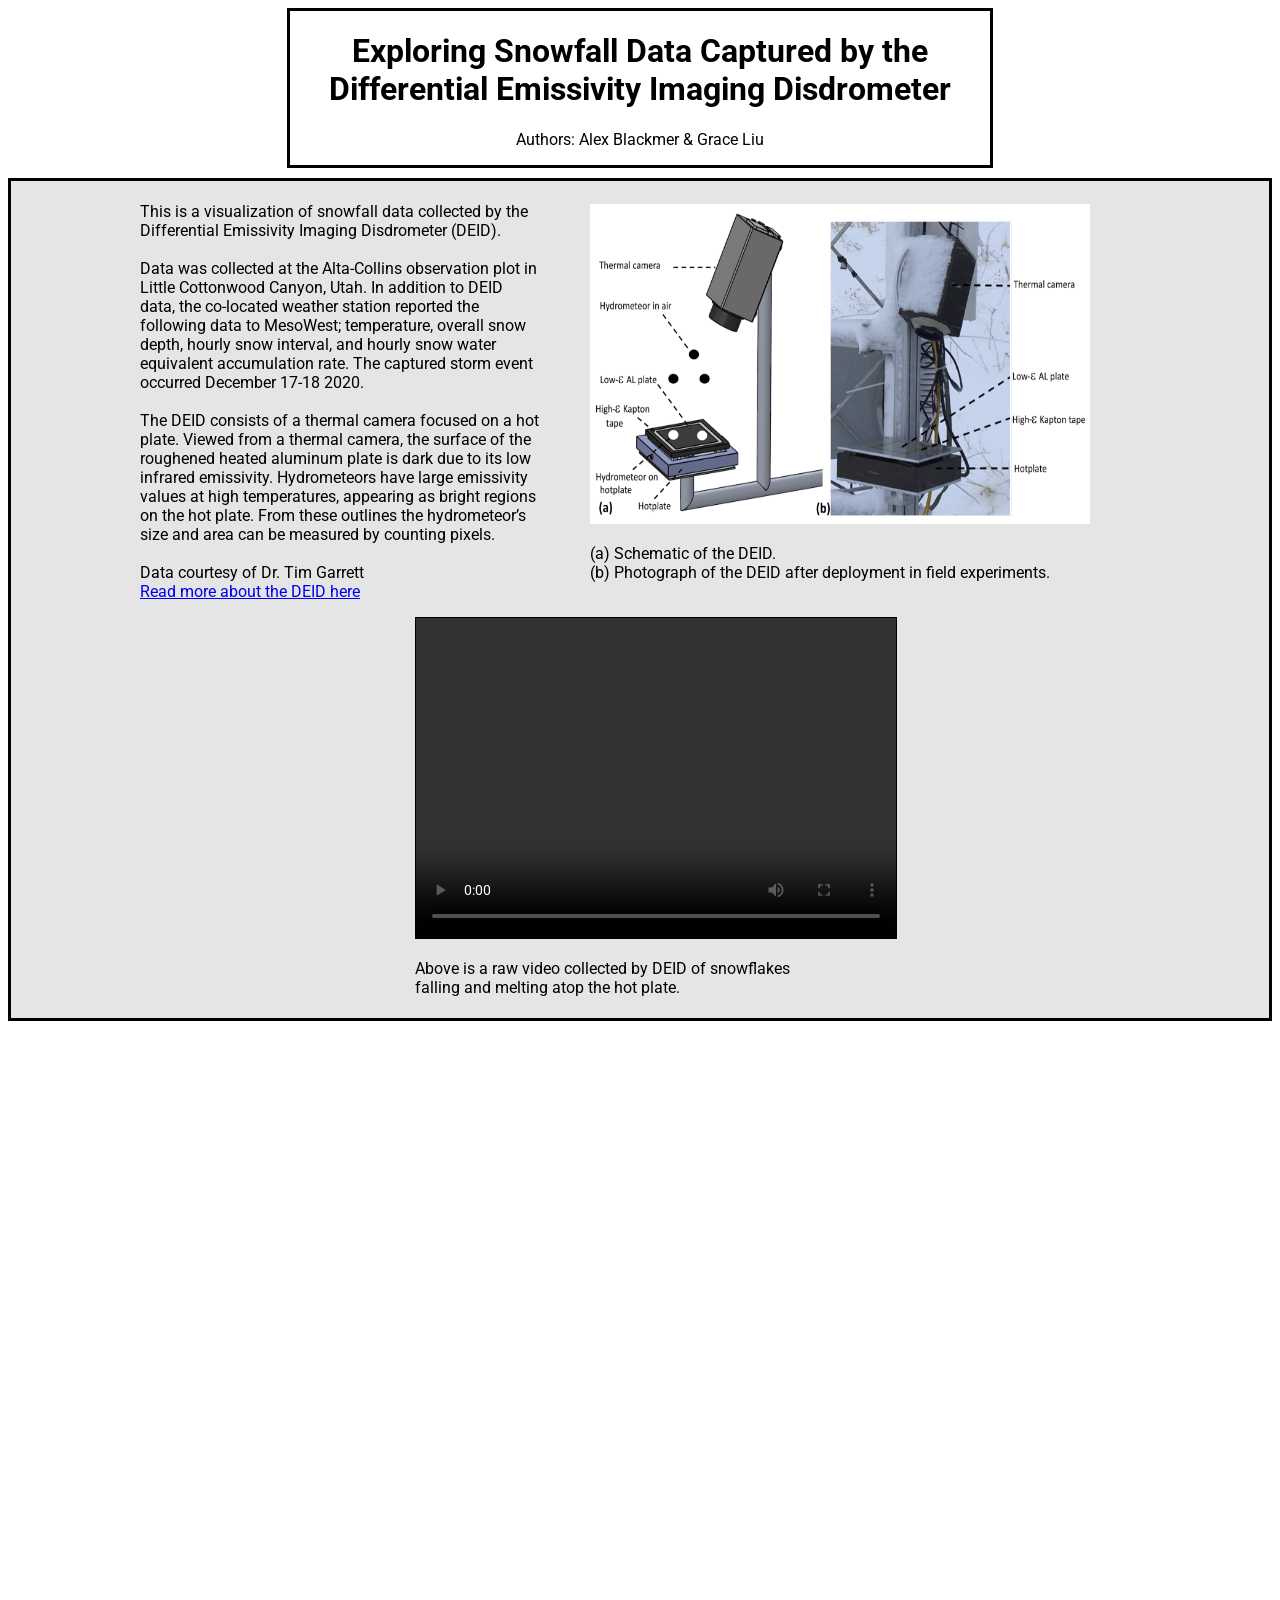
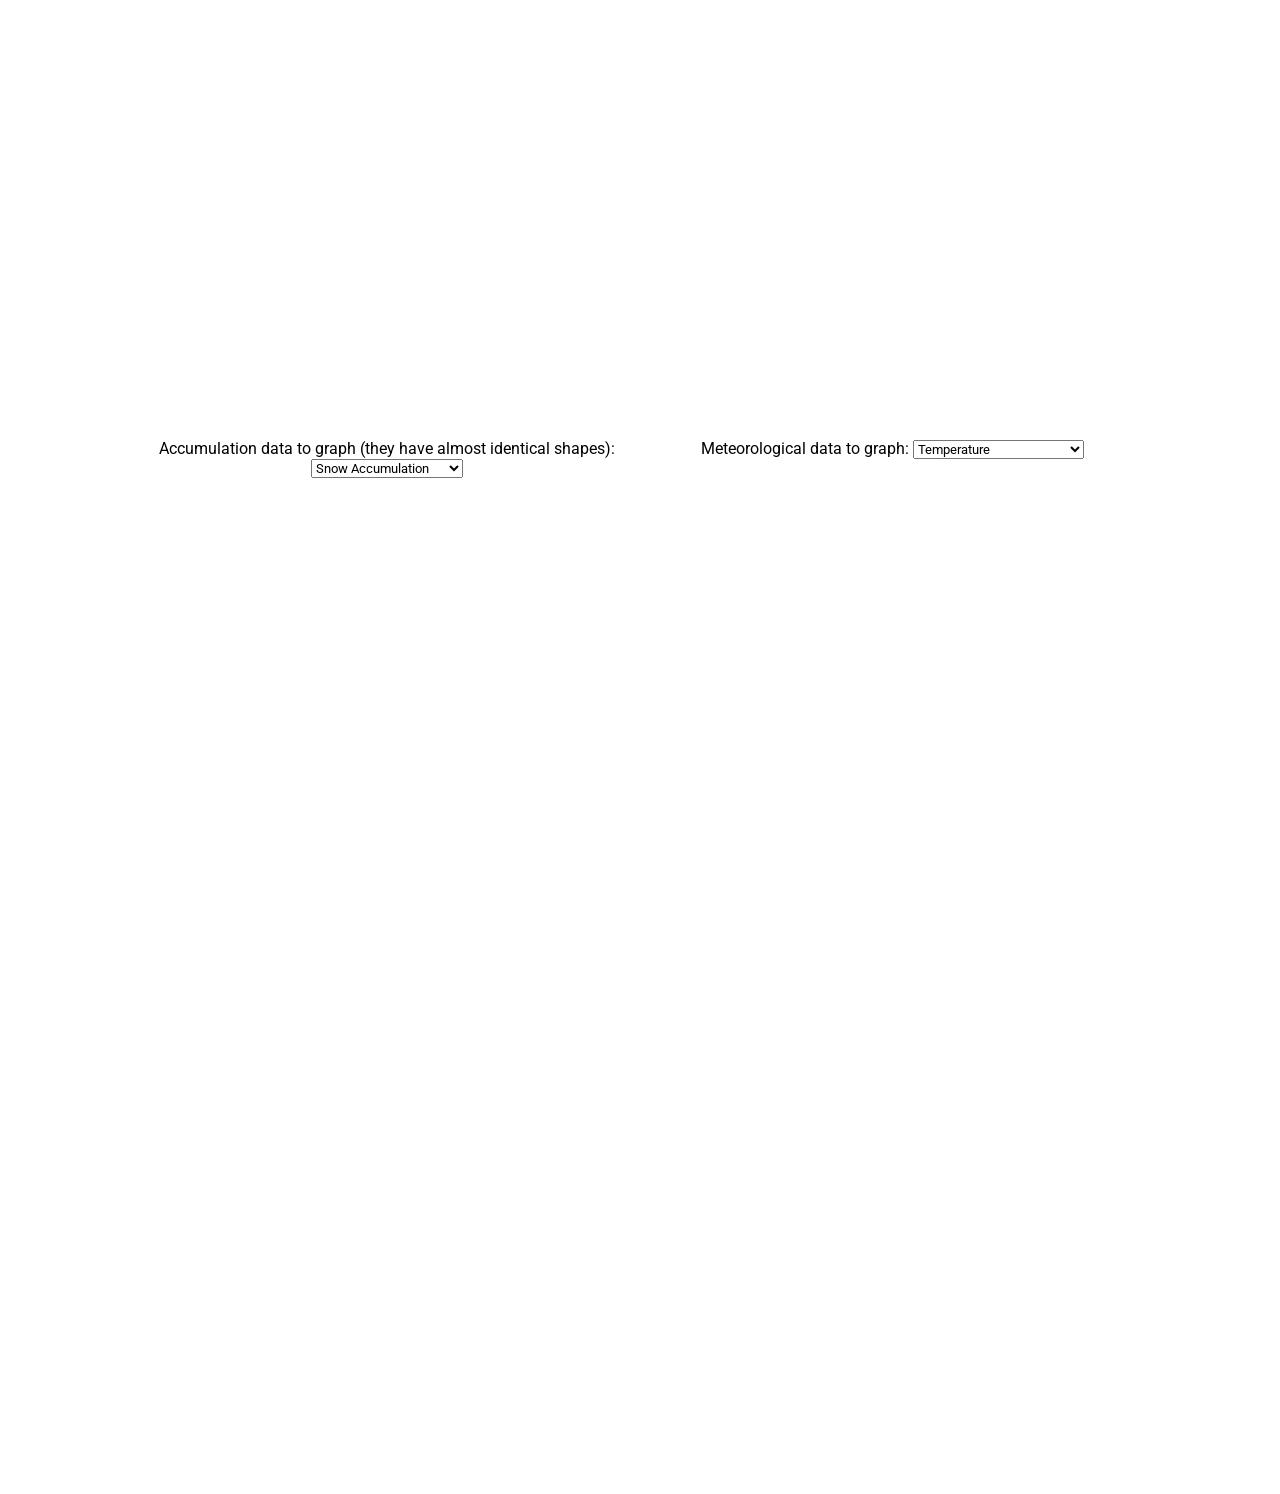
==== commit c15acd47: "Finishing touches" ====
--- a/index.html
+++ b/index.html
@@ -23,15 +23,17 @@
 
 <body>
 <div class="header">
-    <h1>DEID Visualizer</h1>
+    <h1>Exploring Snowfall Data Captured by the Differential Emissivity Imaging Disdrometer</h1>
     <p>Authors: Alex Blackmer & Grace Liu</p>
 </div>
 <div class = "row1">
     <div style="width:400px; padding-right:50px;">
         <p>
-            This is a visualization of falling snow data collected by the Differential Emissivity Imaging Disdrometer (DEID).
+            This is a visualization of snowfall data collected by the Differential Emissivity Imaging Disdrometer (DEID).
             <br/><br/>
-            Data was collected at the Alta-Collins weather station in Little Cottonwood Canyon, Utah.
+            Data was collected at the Alta-Collins observation plot in Little Cottonwood Canyon, Utah.
+            In addition to DEID data, the co-located weather station reported the following data to MesoWest; temperature, overall snow depth,
+            hourly snow interval, and hourly snow water equivalent accumulation rate.
             The captured storm event occurred December 17-18 2020.
             <br/><br/>
             The DEID consists of a thermal camera focused on a hot plate. Viewed from a thermal camera, the surface of the roughened heated aluminum plate  is dark due to
--- a/styles.css
+++ b/styles.css
@@ -5,7 +5,7 @@
 }
 
 .header {
-    width: 500px;
+    width: 700px;
     text-align: center;
     margin: auto auto 10px;
     border-style: solid;
